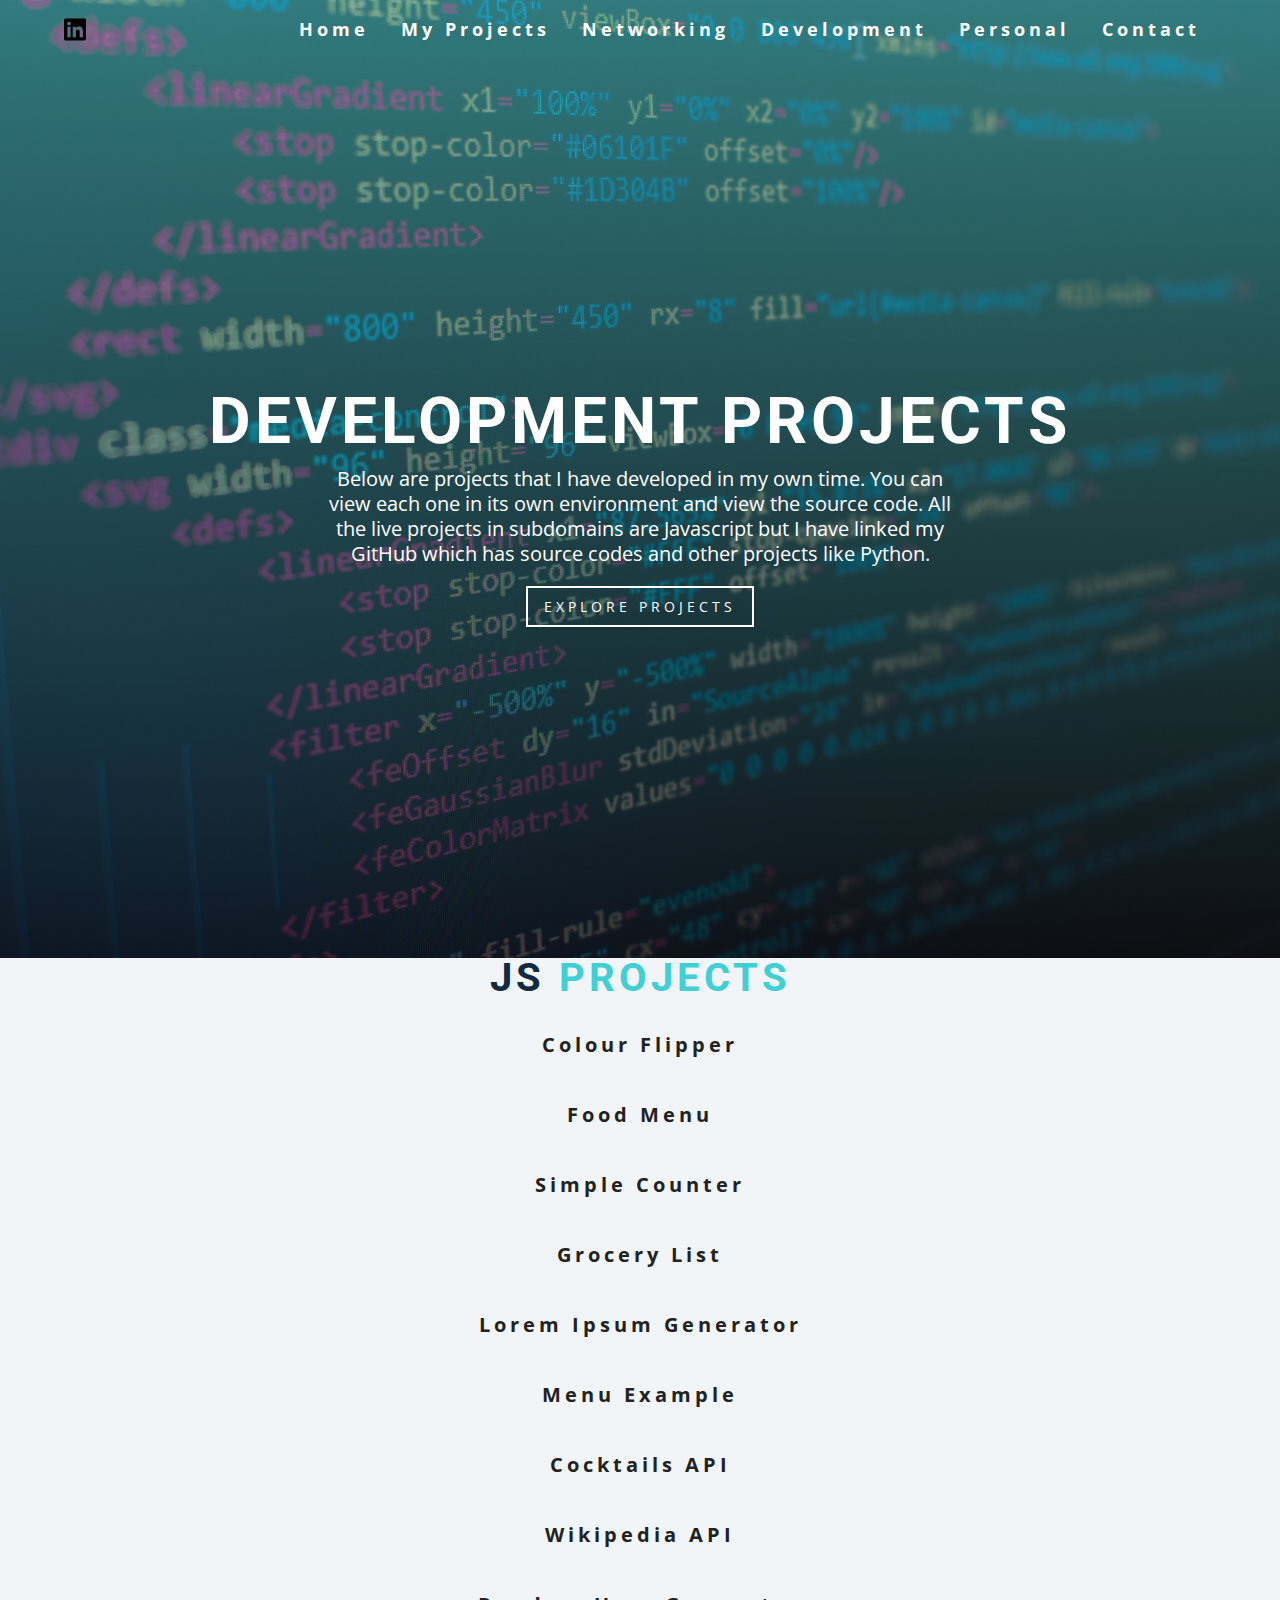
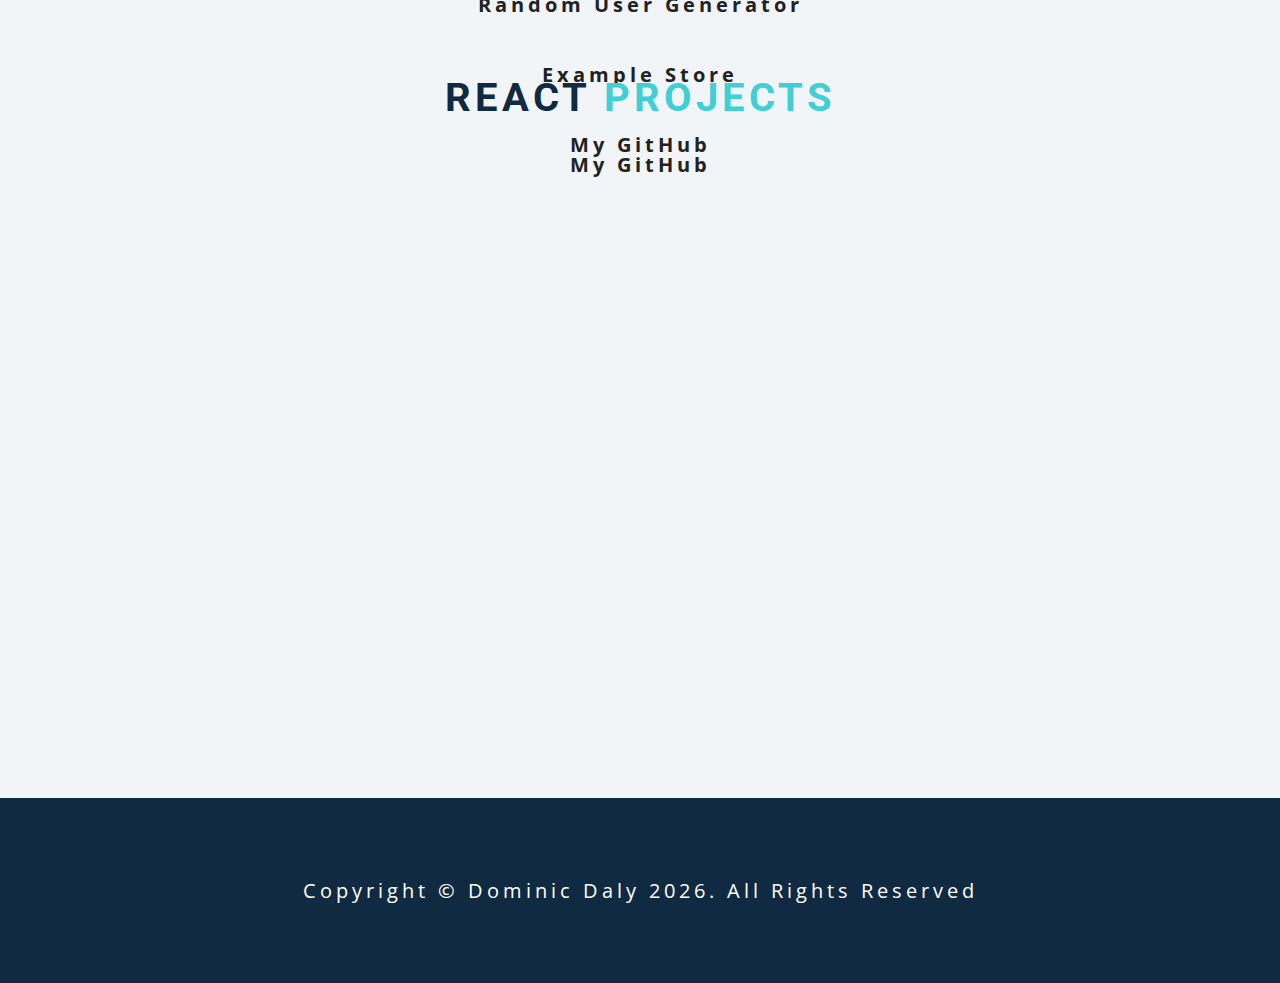
==== development.html @ 25e02ba8 "main" ====
<!DOCTYPE html>
<html lang="en">
  <head>
    <meta charset="UTF-8" />
    <meta name="viewport" content="width=device-width, initial-scale=1.0" />
    <meta
      name="description"
      content="Development projects and examples by Dominic Daly"
    />
    <title>Development</title>
    <!-- font-awesome -->
    <link
      rel="stylesheet"
      href="https://cdnjs.cloudflare.com/ajax/libs/font-awesome/6.5.1/css/all.min.css"
    />
    <!-- styles -->
    <link rel="stylesheet" href="stylesheets/stylesIndex.css" />
  </head>
  <body>
    <header id="homeProgramming">
      <!-- navbar -->
      <nav id="nav">
        <div class="nav-center">
          <!-- nav header -->
          <div class="nav-header">
            <a
              href="https://www.linkedin.com/in/betterfuturedom/"
              target="_blank"
            >
              <img src="./images/linkedin.svg" class="logo" alt="logo" />
            </a>
            <button class="nav-toggle">
              <i class="fas fa-bars"></i>
            </button>
          </div>
          <!-- links -->
          <div class="links-container">
            <ul class="links">
              <li>
                <a href="./index.html">home</a>
              </li>
              <li>
                <a href="#projects" class="scroll-link">My Projects</a>
              </li>
              <li>
                <a href="./networking.html">Networking</a>
              </li>
              <li>
                <a href="#homeProgramming" class="scroll-link">Development</a>
              </li>
              <li>
                <a href="./personal.html">Personal</a>
              </li>
              <li>
                <a href="./index.html#contact">contact</a>
              </li>
            </ul>
          </div>
        </div>
      </nav>
      <!-- banner -->
      <div class="banner">
        <div class="container">
          <h1>Development Projects</h1>
          <p>
            Below are projects that I have developed in my own time. You can
            view each one in its own environment and view the source code. All
            the live projects in subdomains are Javascript but I have linked my
            GitHub which has source codes and other projects like Python.
          </p>
          <a href="#projects" class="scroll-link btn btn-white"
            >explore projects</a
          >
        </div>
      </div>
    </header>
    <!-- about -->
    <section id="projects" class="section">
      <div class="title">
        <h2>JS <span>Projects</span></h2>
        <ul class="devlinks">
          <li>
            <a href="https://colorflipper.dom-daly.com/" target="_blank"
              >Colour Flipper</a
            >
          </li>
          <li>
            <a href="https://menu.dom-daly.com/" target="_blank">Food Menu</a>
          </li>
          <li>
            <a href="https://counter.dom-daly.com/" target="_blank"
              >Simple Counter</a
            >
          </li>
          <li>
            <a href="https://gl.dom-daly.com/" target="_blank">Grocery List</a>
          </li>
          <li>
            <a href="https://lorem.dom-daly.com/" target="_blank"
              >Lorem Ipsum Generator</a
            >
          </li>
          <li>
            <a href="https://menu.dom-daly.com/" target="_blank"
              >Menu Example</a
            >
          </li>
          <li>
            <a href="https://cocktails.dom-daly.com/" target="_blank"
              >Cocktails API</a
            >
          </li>
          <li>
            <a href="https://wiki.dom-daly.com/" target="_blank"
              >Wikipedia API</a
            >
          </li>
          <li>
            <a href="https://randomuser.dom-daly.com/" target="_blank"
              >Random User Generator</a
            >
          </li>
          <li>
            <a href="https://store.dom-daly.com/" target="_blank"
              >Example Store</a
            >
          </li>
          <li>
            <a href="https://github.com/killerbean3" target="_blank"
              >My GitHub</a
            >
          </li>
        </ul>
      </div>
    </section>
    <section id="projects" class="section">
      <div class="title">
        <h2>React <span>Projects</span></h2>
        <ul class="devlinks">
          <li>
            <a href="https://github.com/killerbean3" target="_blank"
              >My GitHub</a
            >
          </li>
        </ul>
      </div>
    </section>
    <!-- footer -->
    <footer class="section">
      <p>
        copyright &copy; Dominic Daly
        <span id="date"></span>. all rights reserved
      </p>
    </footer>
    <a class="scroll-link top-link" href="#homeProgramming">
      <i class="fas fa-arrow-up fa-beat"></i>
    </a>
    <!-- javascript -->
    <script type="module" src="js/app.js"></script>
  </body>
</html>
---- stylesheets/stylesIndex.css ----
/*
=============== 
Fonts
===============
*/
@import url("https://fonts.googleapis.com/css?family=Open+Sans|Roboto:400,700&display=swap");

/*
=============== 
Variables
===============
*/

:root {
  /* dark shades of primary color*/
  --clr-primary-1: hsl(205, 86%, 17%);
  --clr-primary-2: hsl(205, 77%, 27%);
  --clr-primary-3: hsl(205, 72%, 37%);
  --clr-primary-4: hsl(205, 63%, 48%);
  /* primary/main color */
  --clr-primary-5: #49a6e9;
  /* lighter shades of primary color */
  --clr-primary-6: hsl(205, 89%, 70%);
  --clr-primary-7: hsl(205, 90%, 76%);
  --clr-primary-8: hsl(205, 86%, 81%);
  --clr-primary-9: hsl(205, 90%, 88%);
  --clr-primary-10: hsl(205, 100%, 96%);
  /* darkest grey - used for headings */
  --clr-grey-1: hsl(209, 61%, 16%);
  --clr-grey-2: hsl(211, 39%, 23%);
  --clr-grey-3: hsl(209, 34%, 30%);
  --clr-grey-4: hsl(209, 28%, 39%);
  /* grey used for paragraphs */
  --clr-grey-5: hsl(210, 22%, 49%);
  --clr-grey-6: hsl(209, 23%, 60%);
  --clr-grey-7: hsl(211, 27%, 70%);
  --clr-grey-8: hsl(210, 31%, 80%);
  --clr-grey-9: hsl(212, 33%, 89%);
  --clr-grey-10: hsl(210, 36%, 96%);
  --clr-white: #fff;
  --clr-red-dark: hsl(360, 67%, 44%);
  --clr-red-light: hsl(360, 71%, 66%);
  --clr-green-dark: hsl(125, 67%, 44%);
  --clr-green-light: hsl(125, 71%, 66%);
  --clr-secondary: hsla(182, 63%, 54%);
  --clr-black: #222;
  --ff-primary: "Roboto", sans-serif;
  --ff-secondary: "Open Sans", sans-serif;
  --transition: all 0.3s linear;
  --spacing: 0.25rem;
  --radius: 0.5rem;
  --light-shadow: 0 5px 15px rgba(0, 0, 0, 0.1);
  --dark-shadow: 0 5px 15px rgba(0, 0, 0, 0.2);
  --max-width: 1170px;
  --fixed-width: 620px;
}
/*
=============== 
Global Styles
===============
*/
html {
  scroll-behavior: smooth;
}
*,
::after,
::before {
  margin: 0;
  padding: 0;
  box-sizing: border-box;
}
body {
  font-family: var(--ff-secondary);
  background: var(--clr-grey-10);
  color: var(--clr-grey-1);
  line-height: 1.5;
  font-size: 0.875rem;
}
ul {
  list-style-type: none;
}
a {
  text-decoration: none;
}
img:not(.logo) {
  width: 100%;
}
img {
  display: block;
}
img.pphotos {
  width: 90%;
  margin-left: auto;
  margin-right: auto;
  align-items: center;
  display: block;
}

h1,
h2,
h3,
h4 {
  letter-spacing: var(--spacing);
  text-transform: capitalize;
  line-height: 1.25;
  margin-bottom: 0.75rem;
  font-family: var(--ff-primary);
}
h1 {
  font-size: 3rem;
}
h2 {
  font-size: 2rem;
}
h3 {
  font-size: 1.25rem;
}
h4 {
  font-size: 0.875rem;
}
p {
  text-align: center;
  line-height: 1.25;
  margin-bottom: 1.25rem;
  font-size: 0.85rem;
  color: var(--clr-black);
  margin-left: 10px;
  margin-right: 10px;
}

.devlinks a {
  background: transparent;
  color: var(--clr-black);
  font-size: 1.25rem;
  text-transform: capitalize;
  letter-spacing: var(--spacing);
  transition: var(--transition);
  margin: 0 1rem;
  font-weight: bold;
  padding: 25px;
  line-height: 1;
  text-align: center;
  display: block;
}

@media screen and (min-width: 800px) {
  h1 {
    font-size: 4rem;
  }
  h2 {
    font-size: 2.5rem;
  }
  h3 {
    font-size: 1.75rem;
  }
  h4 {
    font-size: 1rem;
  }
  body {
    font-size: 1rem;
  }
  h1,
  h2,
  h3,
  h4 {
    line-height: 1;
  }
}
/*  global classes */

.btn {
  text-transform: uppercase;
  background: transparent;
  color: var(--clr-black);
  padding: 0.375rem 0.75rem;
  letter-spacing: var(--spacing);
  display: inline-block;
  transition: var(--transition);
  font-size: 0.875rem;
  border: 2px solid var(--clr-black);
  cursor: pointer;
  box-shadow: 0 1px 3px rgba(0, 0, 0, 0.2);
  border-radius: var(--radius);
}
.btn:hover {
  color: var(--clr-white);
  background: var(--clr-black);
}
.btn-white {
  color: var(--clr-white);
  border-color: var(--clr-white);
  border-radius: 0;
  padding: 0.5rem 1rem;
}
.btn:hover {
  background: var(--clr-white);
  color: var(--clr-secondary);
}
/* section */
.section {
  padding-bottom: 5rem;
}

.section-center {
  width: 90vw;
  margin: 0 auto;
  max-width: 1170px;
}
@media screen and (min-width: 992px) {
  .section-center {
    width: 95vw;
  }
}
main {
  min-height: 100vh;
  display: grid;
  place-items: center;
}
/*
=============== 
Scroll
===============
*/
/* navbar */
nav {
  background: var(--clr-white);
  padding: 1rem 1.5rem;
  z-index: 1;
}
/* fixed nav */
.fixed-nav {
  position: fixed;
  top: 0;
  left: 0;
  width: 100%;
  background: var(--clr-white);
  box-shadow: var(--light-shadow);
}
.fixed-nav .links a {
  color: var(--clr-grey-1);
}
.fixed-nav .links a:hover,
.devlinks a:hover {
  color: var(--clr-secondary);
}

/* .fixed-nav .links-container {
  height: auto !important;
} */
.nav-header {
  display: flex;
  align-items: center;
  justify-content: space-between;
}
.nav-toggle {
  font-size: 1.5rem;
  color: var(--clr-grey-1);
  background: transparent;
  border-color: transparent;
  transition: var(--transition);
  cursor: pointer;
}
.nav-toggle:hover {
  color: var(--clr-secondary);
}
.logo {
  height: 25px;
}
.links-container {
  height: 0;
  overflow: hidden;
  transition: var(--transition);
}
.show-links {
  height: 200px;
}
.links a {
  background: var(--clr-white);
  color: var(--clr-grey-5);
  font-size: 1.1rem;
  text-transform: capitalize;
  letter-spacing: var(--spacing);
  display: block;
  transition: var(--transition);
  font-weight: bold;
  padding: 0.75rem 0;
}
.links a:hover {
  color: var(--clr-grey-1);
}
@media screen and (min-width: 800px) {
  nav {
    background: transparent;
  }
  .nav-center {
    width: 90vw;
    max-width: 1170px;
    margin: 0 auto;
    display: flex;
    align-items: center;
    justify-content: space-between;
  }
  .nav-header {
    padding: 0;
  }
  .nav-toggle {
    display: none;
  }
  .links-container {
    height: auto !important;
  }
  .links {
    display: flex;
  }
  .links a {
    background: transparent;
    color: var(--clr-white);
    font-size: 1.1rem;
    text-transform: capitalize;
    letter-spacing: var(--spacing);
    display: block;
    transition: var(--transition);
    margin: 0 1rem;
    font-weight: bold;
    padding: 0;
  }
  .links a:hover {
    color: var(--clr-white);
  }
  .devlinks a {
    background: transparent;
    color: var(--clr-black);
    font-size: 1.25rem;
    text-transform: capitalize;
    letter-spacing: var(--spacing);
    transition: var(--transition);
    margin: 0 1rem;
    font-weight: bold;
    padding: 25px;
    line-height: 1;
    text-align: center;
    display: block;
  }
  .linkssocial {
    background: transparent;
    color: var(--clr-secondary);
    font-size: 1.1rem;
    letter-spacing: var(--spacing);
    transition: var(--transition);
    font-weight: bold;
    padding: 0;
  }
  p {
    text-align: center;
    line-height: 1.25;
    margin-bottom: 1.25rem;
    margin-left: 100px;
    margin-right: 100px;
    font-size: 1.25rem;
    color: var(--clr-black);
  }
  img.pphotos {
    width: 50%;
    margin-left: auto;
    margin-right: auto;
    align-items: center;
    display: block;
  }
}
/* hero */
#homeIndex {
  min-height: 100vh;
  background: linear-gradient(rgba(63, 208, 212, 0.5), rgba(0, 0, 0, 0.7)),
    url(../images/zzhome.jpg) center/cover no-repeat;
}
#homeNetworking {
  min-height: 100vh;
  background: linear-gradient(rgba(63, 208, 212, 0.5), rgba(0, 0, 0, 0.7)),
    url(../images/zzNetworking.jpg) center/cover no-repeat;
}
#homeProgramming {
  min-height: 100vh;
  background: linear-gradient(rgba(63, 208, 212, 0.5), rgba(0, 0, 0, 0.7)),
    url(../images/zzProgramming.jpg) center/cover no-repeat;
}
#homePersonal {
  min-height: 100vh;
  background: linear-gradient(rgba(63, 208, 212, 0.5), rgba(0, 0, 0, 0.7)),
    url(../images/zzPersonal.jpg) center/cover no-repeat;
}
.banner {
  min-height: 100vh;
  display: grid;
  place-items: center;
  text-align: center;
}
.container h1 {
  color: var(--clr-white);
  text-transform: uppercase;
}
.container p {
  color: var(--clr-white);
  max-width: 25rem;
  margin: 0 auto;
  margin-bottom: 1.25rem;
}
@media screen and (min-width: 768px) {
  .container p {
    max-width: 40rem;
  }
}
/* sections and title */

.title h2 {
  text-align: center;
  text-transform: uppercase;
}
.title span {
  color: var(--clr-secondary);
}
#projects {
  height: 80vh;
}
footer {
  background: var(--clr-grey-1);
  padding: 5rem 1rem;
}
footer p {
  color: var(--clr-white);
  text-align: center;
  text-transform: capitalize;
  letter-spacing: var(--spacing);
  margin-bottom: 0;
}

.top-link {
  font-size: 1.25rem;
  position: fixed;
  bottom: 3rem;
  right: 3rem;
  background: var(--clr-secondary);
  width: 2rem;
  height: 2rem;
  display: grid;
  place-items: center;
  border-radius: var(--radius);
  color: var(--clr-white);
  animation: bounce 2s ease-in-out infinite;
  visibility: hidden;
  z-index: -100;
}
.show-link {
  visibility: visible;
  z-index: 100;
}
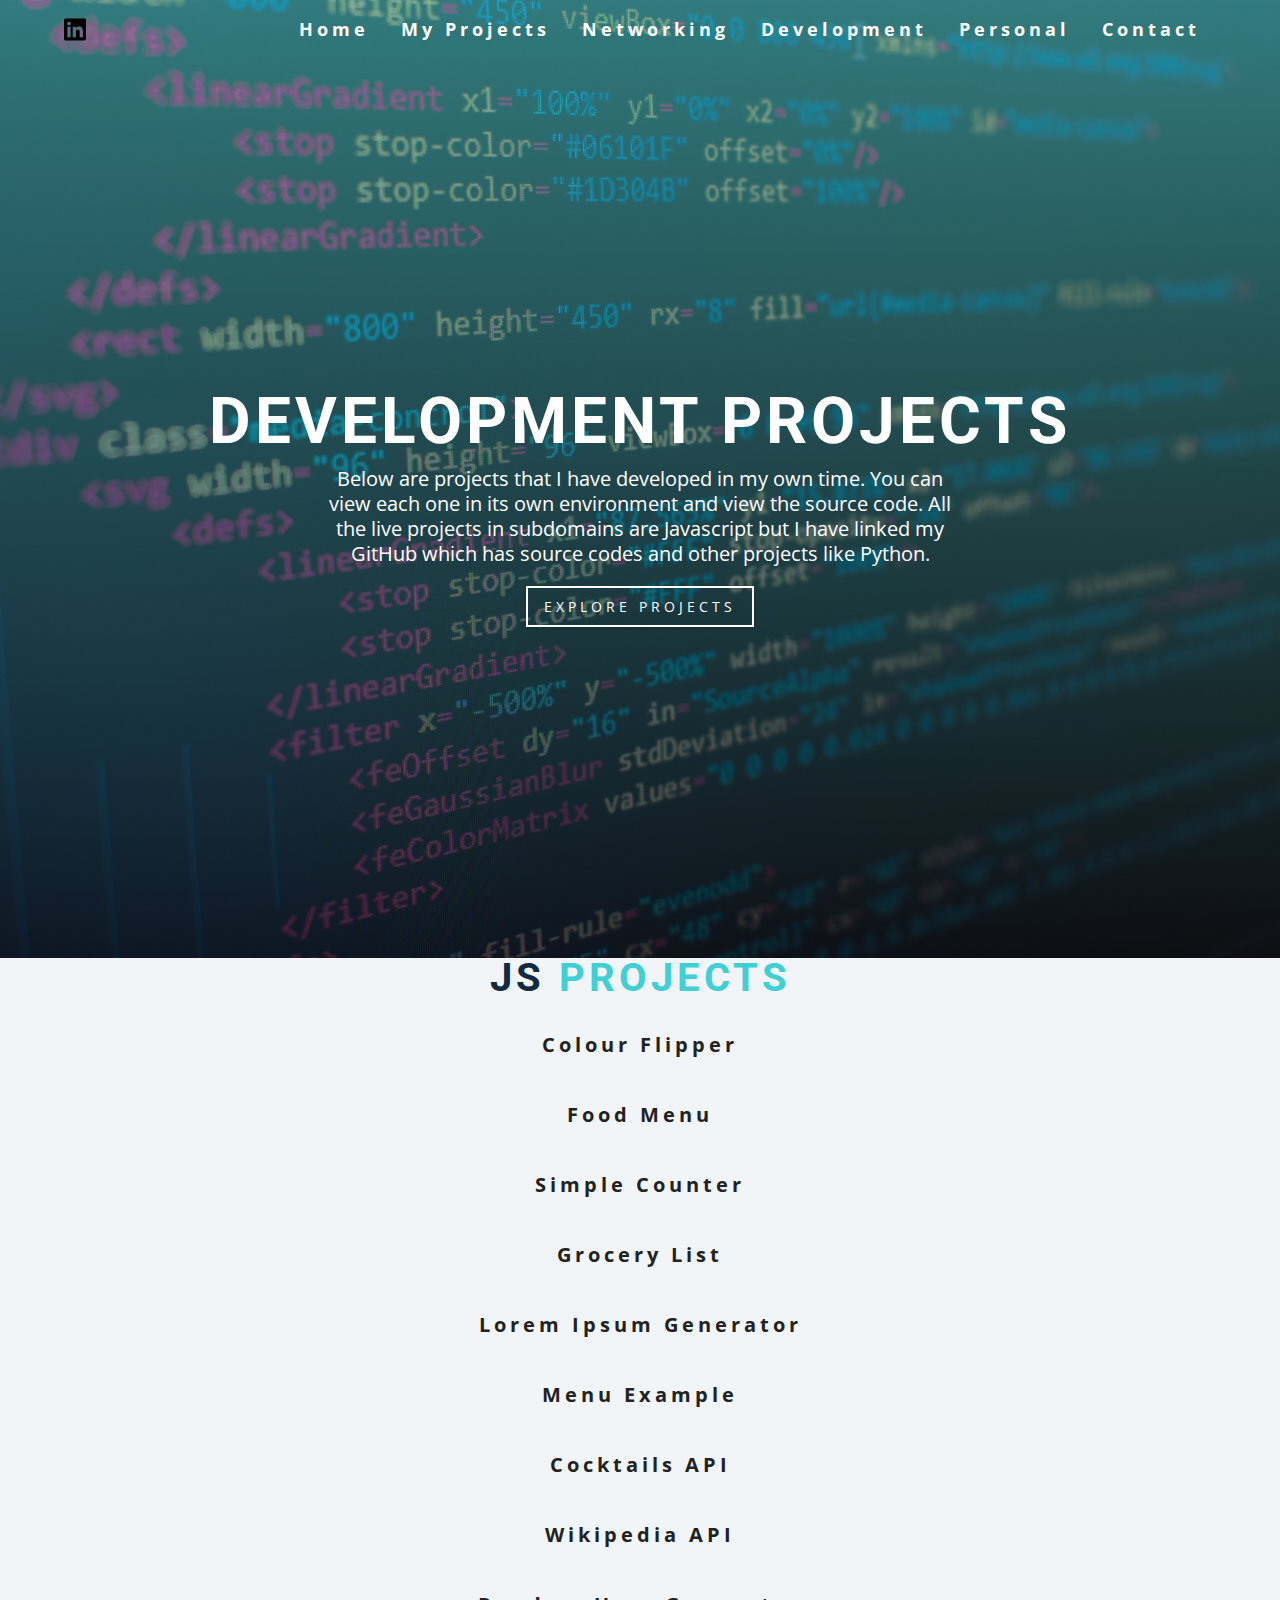
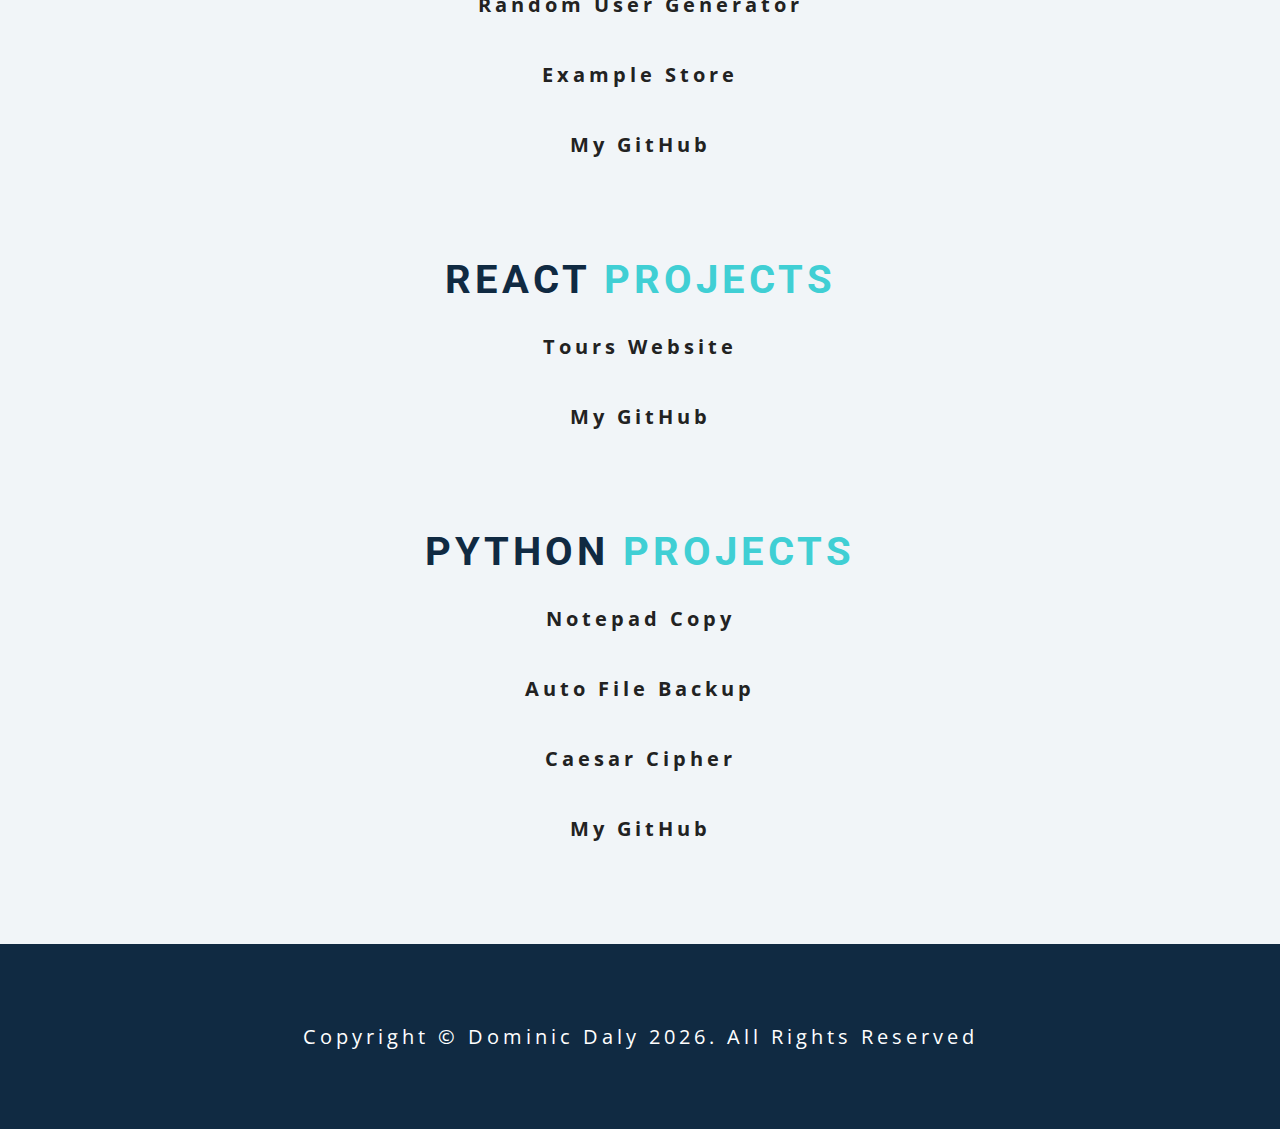
==== commit c7700c81: "Update development.html" ====
--- a/development.html
+++ b/development.html
@@ -68,14 +68,14 @@
             the live projects in subdomains are Javascript but I have linked my
             GitHub which has source codes and other projects like Python.
           </p>
-          <a href="#projects" class="scroll-link btn btn-white"
+          <a href="#js-projects" class="scroll-link btn btn-white"
             >explore projects</a
           >
         </div>
       </div>
     </header>
     <!-- about -->
-    <section id="projects" class="section">
+    <section id="js-projects" class="section">
       <div class="title">
         <h2>JS <span>Projects</span></h2>
         <ul class="devlinks">
@@ -133,10 +133,48 @@
         </ul>
       </div>
     </section>
-    <section id="projects" class="section">
+    <section id="react-projects" class="section">
       <div class="title">
         <h2>React <span>Projects</span></h2>
         <ul class="devlinks">
+          <li>
+            <a href="https://tours.dom-daly.com" target="_blank"
+              >Tours Website</a
+            >
+          </li>
+          <li>
+            <a href="https://github.com/killerbean3" target="_blank"
+              >My GitHub</a
+            >
+          </li>
+        </ul>
+      </div>
+    </section>
+    <section id="python-projects" class="section">
+      <div class="title">
+        <h2>Python <span>Projects</span></h2>
+        <ul class="devlinks">
+          <li>
+            <a
+              href="https://github.com/killerbean3/Notpad-Python"
+              target="_blank"
+              >Notepad Copy</a
+            >
+          </li>
+          <li>
+            <a
+              href="https://github.com/killerbean3/AutoBackup-Python"
+              target="_blank"
+              >Auto File Backup</a
+            >
+          </li>
+          <li>
+            <a
+              href="https://github.com/killerbean3/CaesarCipher-Python"
+              target="_blank"
+              >Caesar Cipher</a
+            >
+          </li>
           <li>
             <a href="https://github.com/killerbean3" target="_blank"
               >My GitHub</a
--- a/stylesheets/stylesIndex.css
+++ b/stylesheets/stylesIndex.css
@@ -419,7 +419,7 @@
   color: var(--clr-secondary);
 }
 #projects {
-  height: 80vh;
+  height: 100vh;
 }
 footer {
   background: var(--clr-grey-1);
